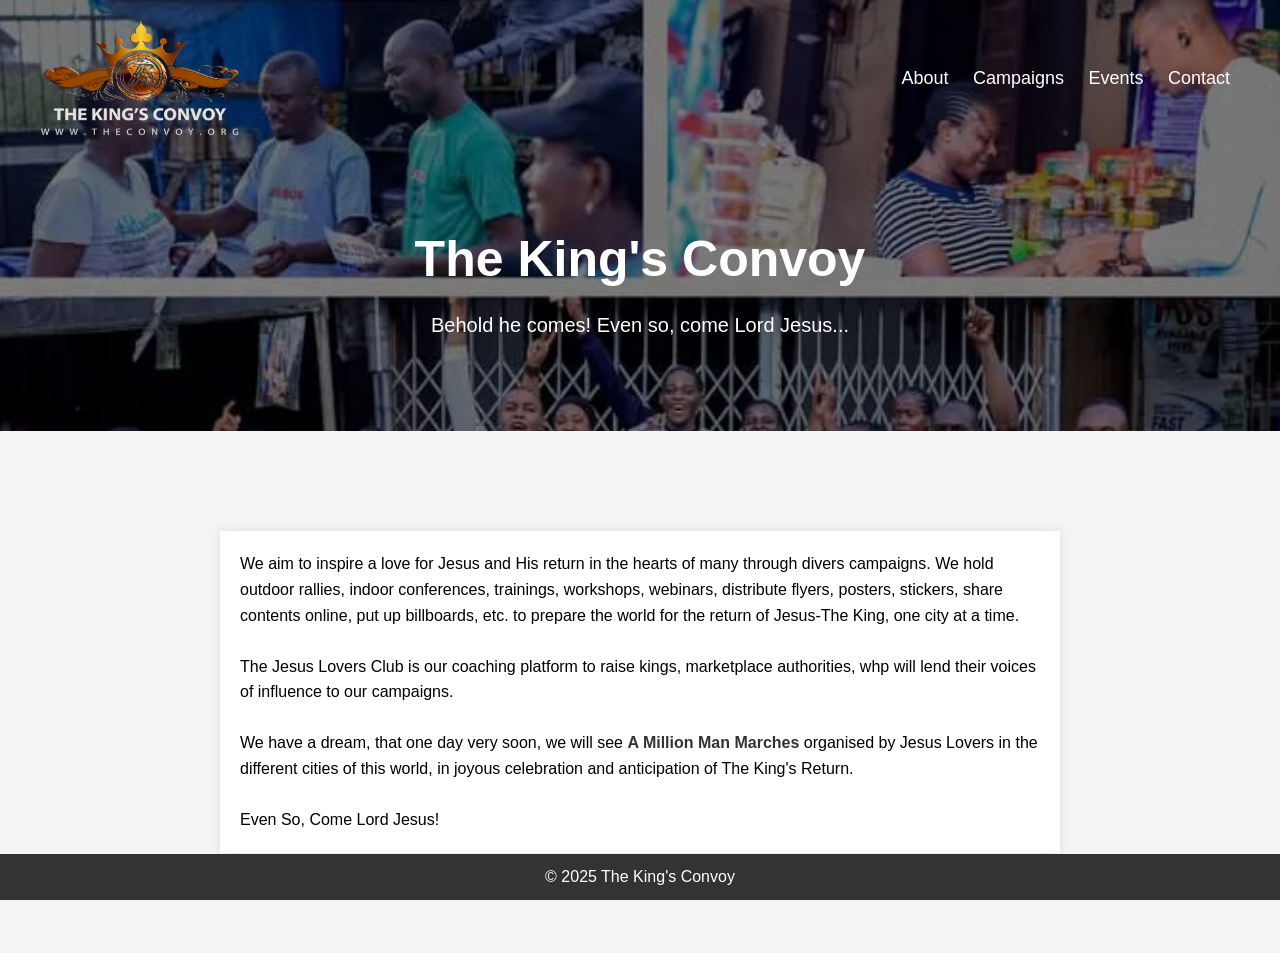
==== about.html @ c24d44c7 "about" ====
<!DOCTYPE html>
<html lang="en">
<head>
    <meta charset="UTF-8">
    <meta name="viewport" content="width=device-width, initial-scale=1.0">
    <title>About</title>
    <link rel="stylesheet" href="style.css">
    <link rel="stylesheet" href="about.css">
</head>
<body>
    <header id="about_header">
        <div class="container">
            <img src="logo.webp" alt="The King's Convoy Logo" width="200">
            <nav>
                <a href="#" target="_blank">About</a>
                <a href="#" target="_blank">Campaigns</a>
                <a href="#" target="_blank">Events</a>
                <a href="#" target="_blank">Contact</a>
            </nav>
        </div>
        <div id="container_box">
            <h1>The King's Convoy</h1>
            <p>Behold he comes! Even so, come Lord Jesus...</p>
        </div>
    </header>

    <section id="main">
        We aim to inspire a love for Jesus and His return in the hearts of many through divers campaigns. We hold outdoor rallies, indoor conferences, trainings, workshops, webinars, distribute flyers, posters, stickers, share contents online, put up billboards, etc. to prepare the world for the return of Jesus-The King, one city at a time.
        <br>
        <br>
        The Jesus Lovers Club is our coaching platform to raise kings, marketplace authorities, whp will lend their voices of influence to our campaigns.
        <br>
        <br>
        We have a dream, that one day very soon, we will see <strong>A Million Man Marches</strong> organised by Jesus Lovers in the different cities of this world, in joyous celebration and anticipation of The King's Return.
        <br>
        <br>
        Even So, Come Lord Jesus!

    </section>

    <footer>
        <div id="container">
            <p>&copy; 2025 The King's Convoy</p>
        </div>
    </footer>
</body>
</html>
---- about.css ----
/* #container_box{
    width: 100%;
    height: 100%;
    text-align: center;
    align-items: center;
}
#main{
    width: 50%;
    height: 50%;
    text-align: center;
    padding: 16px;
    background-color: #f0f0f0;
    border-radius: 10px;
    box-shadow: 0 0 10px rgba(0, 0, 0, 0.1);
}
section{
    margin-left: auto;
    margin-right: auto;
    margin-top: 5rem;
    margin-bottom: 5rem;
    width: 80%;
}
footer{
    width: 100%;
    text-align: center;
} */
body {
    font-family: Arial, sans-serif;
    line-height: 1.6;
    margin: 0;
    padding: 0;
    background-color: #f4f4f4;
}

header {
    background: linear-gradient(rgba(0, 0, 0, 0.5), rgba(0, 0, 0, 0.5)), url('convoy.webp') no-repeat center center fixed;
    background-size: cover;
    color: #fff;
    padding: 20px 0;
}

header .container {
    display: flex;
    justify-content: space-between;
    align-items: center;
    max-width: 1200px;
    margin: 0 auto;
    padding: 0 20px;
}

header img {
    max-width: 100%;
    height: auto;
}

header nav a {
    color: #fff;
    text-decoration: none;
    margin: 0 10px;
    font-size: 18px;
}

header nav a:hover {
    text-decoration: underline;
}

#container_box {
    text-align: center;
    padding: 50px 20px;
}

#container_box h1 {
    font-size: 50px;
    margin-bottom: 10px;
}

#container_box p {
    font-size: 20px;
    margin-top: 0;
}

#main {
    max-width: 800px;
    margin: 100px auto;
    padding: 20px;
    background: #fff;
    box-shadow: 0 0 10px rgba(0, 0, 0, 0.1);
}

#main strong {
    color: #333;
}

footer {
    background: #333;
    color: #fff;
    text-align: center;
    padding: 10px 0;
    position: fixed;
    width: 100%;
    bottom: 0;
}

footer p {
    margin: 0;
}
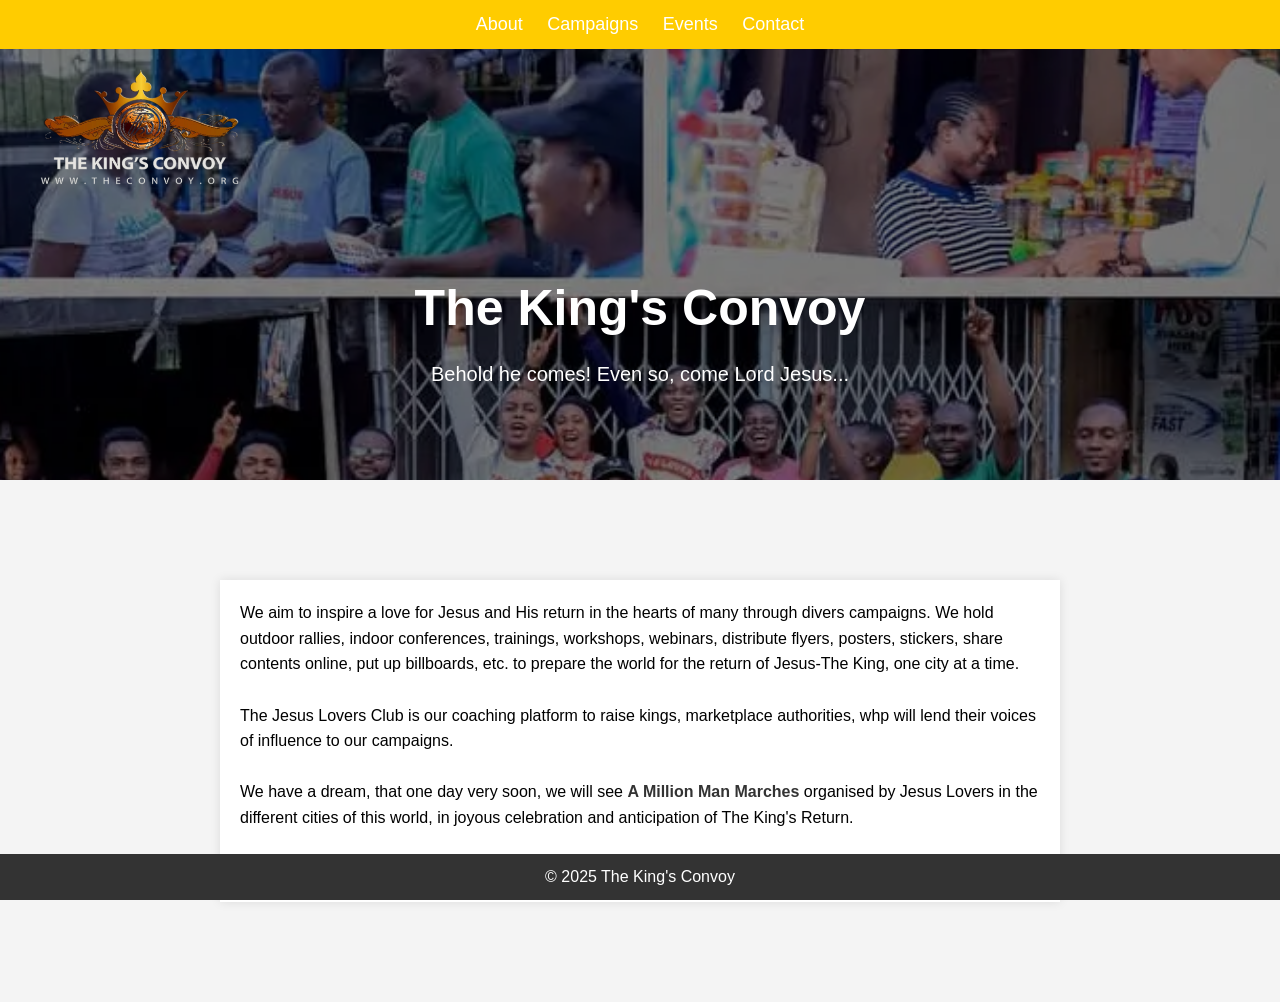
==== commit 0ac3434c: "change" ====
--- a/about.html
+++ b/about.html
@@ -8,15 +8,16 @@
     <link rel="stylesheet" href="about.css">
 </head>
 <body>
+    <nav>
+        <a href="#" target="_blank">About</a>
+        <a href="#" target="_blank">Campaigns</a>
+        <a href="#" target="_blank">Events</a>
+        <a href="#" target="_blank">Contact</a>
+    </nav>
     <header id="about_header">
         <div class="container">
-            <img src="logo.webp" alt="The King's Convoy Logo" width="200">
-            <nav>
-                <a href="#" target="_blank">About</a>
-                <a href="#" target="_blank">Campaigns</a>
-                <a href="#" target="_blank">Events</a>
-                <a href="#" target="_blank">Contact</a>
-            </nav>
+            <img id="logo" src="logo.webp" alt="The King's Convoy Logo" width="200">
+            
         </div>
         <div id="container_box">
             <h1>The King's Convoy</h1>
--- a/about.css
+++ b/about.css
@@ -52,16 +52,30 @@
     max-width: 100%;
     height: auto;
 }
+nav {
+    background-color: #ffcc00;
+    padding: 10px 0;
+    text-align: center;
+}
 
-header nav a {
+nav a {
+    color: #333;
+    text-decoration: none;
+    margin: 0 15px;
+    font-size: 18px;
+    transition: color 0.3s ease;
+}
+
+nav a:hover {
+    color: #fff;
+}
+
+
+nav a {
     color: #fff;
     text-decoration: none;
     margin: 0 10px;
     font-size: 18px;
-}
-
-header nav a:hover {
-    text-decoration: underline;
 }
 
 #container_box {
@@ -103,4 +117,38 @@
 
 footer p {
     margin: 0;
+}
+
+/* Small screen styles */
+@media (max-width: 768px) {
+    header .container {
+        flex-direction: column;
+        text-align: center;
+    }
+
+    header nav {
+        margin-top: 10px;
+    }
+    nav li{
+        display: flex;
+        flex-direction: column;
+        font-size: 10px;
+    }
+
+    header nav a {
+        display: block;
+        margin: 5px 0;
+    }
+
+    main .tag-title h1 {
+        font-size: 28px;
+    }
+
+    main .tag-title small {
+        font-size: 12px;
+    }
+
+    #logo{
+        width: 100px;
+    }
 }
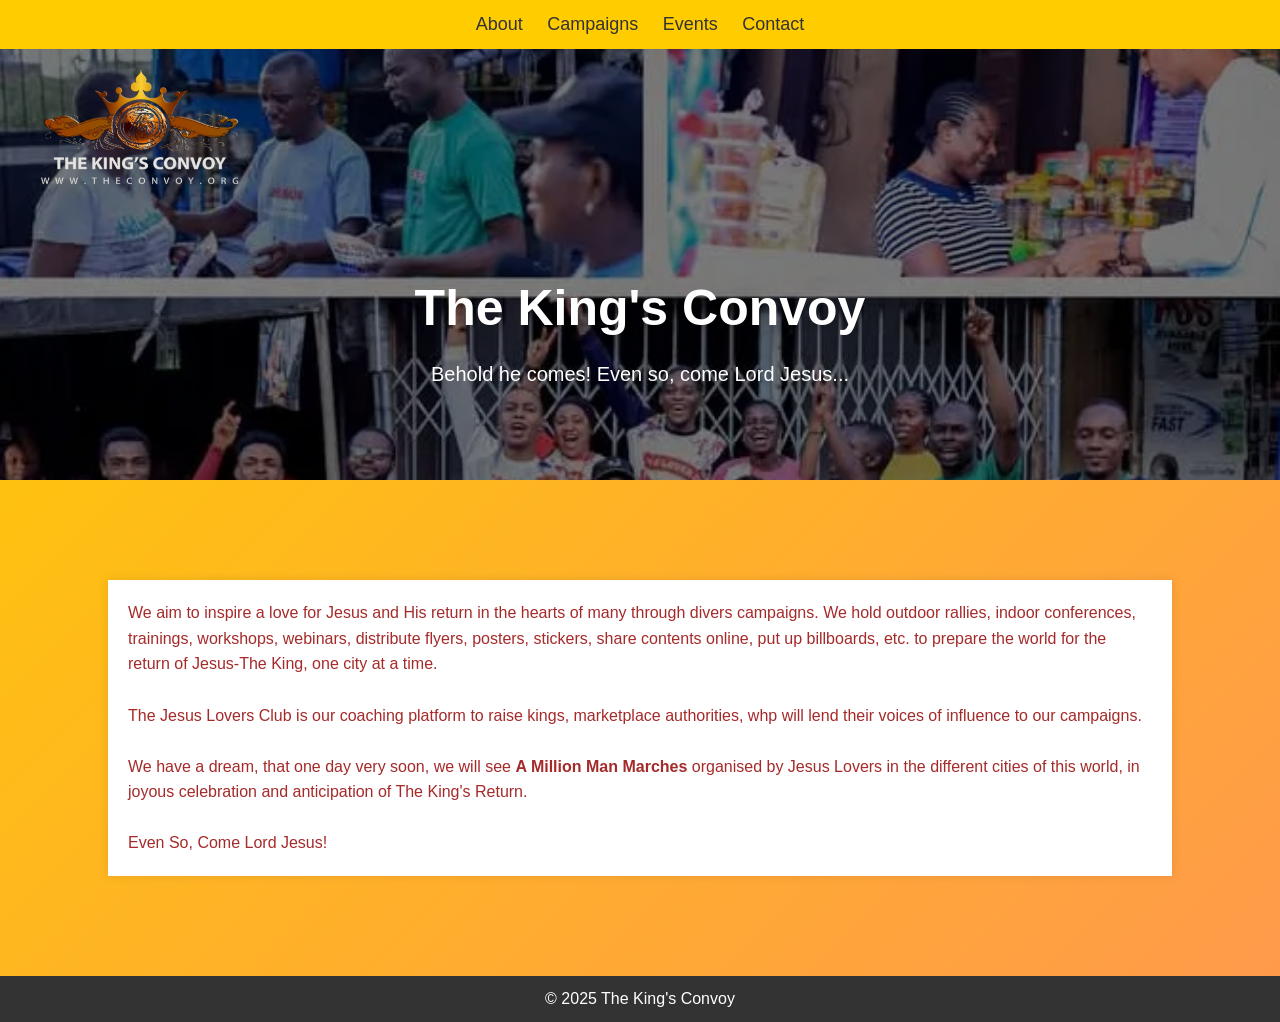
==== commit 0239259b: "change" ====
--- a/about.html
+++ b/about.html
@@ -25,7 +25,7 @@
         </div>
     </header>
 
-    <section id="main">
+    <section id="main" class="backInUp">
         We aim to inspire a love for Jesus and His return in the hearts of many through divers campaigns. We hold outdoor rallies, indoor conferences, trainings, workshops, webinars, distribute flyers, posters, stickers, share contents online, put up billboards, etc. to prepare the world for the return of Jesus-The King, one city at a time.
         <br>
         <br>
@@ -44,5 +44,8 @@
             <p>&copy; 2025 The King's Convoy</p>
         </div>
     </footer>
+
+
+    <script src="script.js"></script>
 </body>
 </html>
--- a/about.css
+++ b/about.css
@@ -29,7 +29,9 @@
     line-height: 1.6;
     margin: 0;
     padding: 0;
-    background-color: #f4f4f4;
+    background: linear-gradient(135deg, #ffcc00, #ff6699, #66ccff);
+    background-size: 400% 400%;
+    animation: gradientBG 15s ease infinite;
 }
 
 header {
@@ -65,52 +67,49 @@
     font-size: 18px;
     transition: color 0.3s ease;
 }
-
+nav li{
+    color: #333;
+}
 nav a:hover {
     color: #fff;
 }
-
-
 nav a {
-    color: #fff;
+    /* color: #fff; */
     text-decoration: none;
     margin: 0 10px;
     font-size: 18px;
 }
-
 #container_box {
     text-align: center;
     padding: 50px 20px;
 }
-
 #container_box h1 {
     font-size: 50px;
     margin-bottom: 10px;
 }
-
 #container_box p {
     font-size: 20px;
     margin-top: 0;
 }
 
 #main {
-    max-width: 800px;
+    max-width: 80%;
     margin: 100px auto;
     padding: 20px;
     background: #fff;
     box-shadow: 0 0 10px rgba(0, 0, 0, 0.1);
+    color: brown;
 }
 
 #main strong {
-    color: #333;
+    color: brown;
 }
-
 footer {
     background: #333;
     color: #fff;
     text-align: center;
     padding: 10px 0;
-    position: fixed;
+    /* position: fixed; */
     width: 100%;
     bottom: 0;
 }
@@ -124,10 +123,6 @@
     header .container {
         flex-direction: column;
         text-align: center;
-    }
-
-    header nav {
-        margin-top: 10px;
     }
     nav li{
         display: flex;
